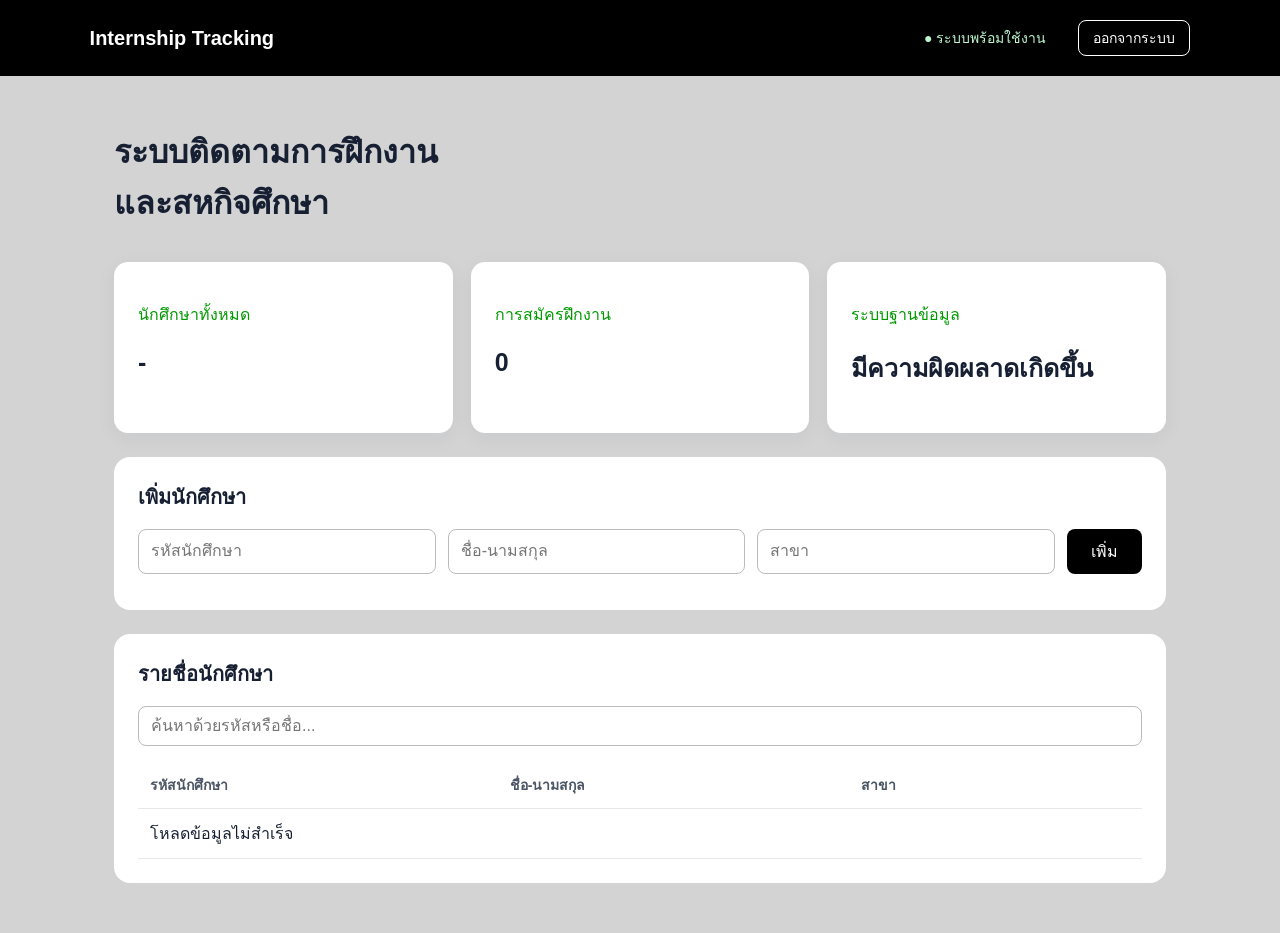
==== public/index.html @ e10547f7 "Add MySQL, login, student management" ====
<!DOCTYPE html>
<html lang="th">
<head>
    <meta charset="UTF-8">
    <meta name="viewport" content="width=device-width, initial-scale=1.0">
    <title>Internship Tracking</title>
    <link rel="stylesheet" href="style.css">
</head>
<body>
<header class="topbar">
    <div class="brand">Internship Tracking</div>
    <div class="user-area">
        <span class="status">● ระบบพร้อมใช้งาน</span>
        <span id="userName" class="user-name"></span>
        <form method="POST" action="/logout">
            <button type="submit" class="logout-btn">ออกจากระบบ</button>
        </form>
    </div>
</header>

<main class="container">
    <h1>ระบบติดตามการฝึกงาน<br>และสหกิจศึกษา</h1>
    </p>

    <section class="stats">
        <article class="card">
            <p>นักศึกษาทั้งหมด</p>
            <h2 id="studentCount">0</h2>
        </article>
        <article class="card">
            <p>การสมัครฝึกงาน</p>
            <h2 id="applicationCount">0</h2>
        </article>
        <article class="card">
            <p>ระบบฐานข้อมูล</p>
            <h2 id="databaseStatus">ยังไม่เชื่อมต่อ</h2>
        </article>
    </section>
    <section class="panel">
        <h2>เพิ่มนักศึกษา</h2>
        <form id="studentForm" class="student-form">
            <input type="text" id="studentCodeInput" placeholder="รหัสนักศึกษา" required>
            <input type="text" id="fullNameInput" placeholder="ชื่อ-นามสกุล" required>
            <input type="text" id="majorInput" placeholder="สาขา">
            <button type="submit">เพิ่ม</button>
        </form>
        <p id="formMessage" class="form-message"></p>
    </section>

    <section class="panel">
        <h2>รายชื่อนักศึกษา</h2>
        <input type="text" id="searchInput" class="search-input" placeholder="ค้นหาด้วยรหัสหรือชื่อ...">
        <table class="data-table">
            <thead>
            <tr>
                <th>รหัสนักศึกษา</th>
                <th>ชื่อ-นามสกุล</th>
                <th>สาขา</th>
                <th></th>
            </tr>
            </thead>
            <tbody id="studentTableBody">
            <tr><td colspan="4">กำลังโหลด...</td></tr>
            </tbody>
        </table>
    </section>

</main>
<script src="script.js"></script>
</body>
</html>
---- public/style.css ----
* {
    box-sizing: border-box;
}
body {
    margin: 0;
    font-family: Arial, Tahoma, sans-serif;
    background: #D3D3D3;
    color: #172033;
}
.topbar {
    background: #000000;
    color: white;
    padding: 20px 7%;
    display: flex;
    justify-content: space-between;
    align-items: center;
    gap: 16px;
}
.brand {
    font-size: 20px;
    font-weight: bold;
}
.status {
    color: #bbf7d0;
    font-size: 14px;
}
.container {
    max-width: 1100px;
    margin: 50px auto;
    padding: 0 24px;
}
.eyebrow {
    color: #2563eb;
    font-size: 12px;
    font-weight: bold;
    letter-spacing: 2px;
}
.h1 {
    font-size: clamp(30px, 5vw, 46px);
    line-height: 1.35;
    margin: 14px 0;
}

.stats {
    display: grid;
    grid-template-columns: repeat(3, minmax(0, 1fr));
    gap: 18px;
    margin-top: 34px;
}
.card, .welcome {
    background: white;
    border-radius: 14px;
    padding: 24px;
    box-shadow: 0 5px 20px #1725540d;
}
.card p {
    color: #009900;
}
.card h2 {
    font-size: 25px;
    overflow-wrap: anywhere;
}
.user-area {
    display: flex;
    align-items: center;
    gap: 16px;
}
.user-name {
    font-size: 14px;
}
.logout-btn {
    background: transparent;
    color: white;
    border: 1px solid white;
    border-radius: 8px;
    padding: 6px 14px;
    cursor: pointer;
    font-size: 14px;
}
.logout-btn:hover {
    background: #333;
}

@media (max-width: 650px) {
    .stats {
        grid-template-columns: 1fr;
    }

    .topbar {
        align-items: flex-start;
        flex-direction: column;
    }

}
.panel {
    background: white;
    border-radius: 16px;
    padding: 24px;
    margin-top: 24px;
}
.panel h2 {
    margin: 0 0 16px;
    font-size: 20px;
}
.data-table {
    width: 100%;
    border-collapse: collapse;
}
.data-table th,
.data-table td {
    text-align: left;
    padding: 12px;
    border-bottom: 1px solid #e5e7eb;
}
.data-table th {
    font-size: 14px;
    color: #4b5563;
}

.student-form {
    display: flex;
    gap: 12px;
    flex-wrap: wrap;
}
.student-form input {
    flex: 1;
    min-width: 160px;
    padding: 10px 12px;
    border: 1px solid #bbb;
    border-radius: 8px;
    font-size: 16px;
}
.student-form button {
    padding: 10px 24px;
    background: #000;
    color: white;
    border: none;
    border-radius: 8px;
    font-size: 16px;
    cursor: pointer;
}
.student-form button:hover {
    background: #333;
}
.form-message {
    margin: 12px 0 0;
    font-size: 14px;
}
.form-message.success { color: #15803d; }
.form-message.error { color: #b91c1c; }

.actions {
    white-space: nowrap;
}
.btn-small {
    padding: 6px 12px;
    margin-right: 6px;
    background: #fff;
    color: #172033;
    border: 1px solid #bbb;
    border-radius: 6px;
    font-size: 14px;
    cursor: pointer;
}
.btn-small:hover {
    background: #f3f4f6;
}
.btn-danger {
    color: #b91c1c;
    border-color: #b91c1c;
}
.btn-danger:hover {
    background: #fee2e2;
}

.search-input {
    width: 100%;
    padding: 10px 12px;
    margin-bottom: 16px;
    border: 1px solid #bbb;
    border-radius: 8px;
    font-size: 16px;
}
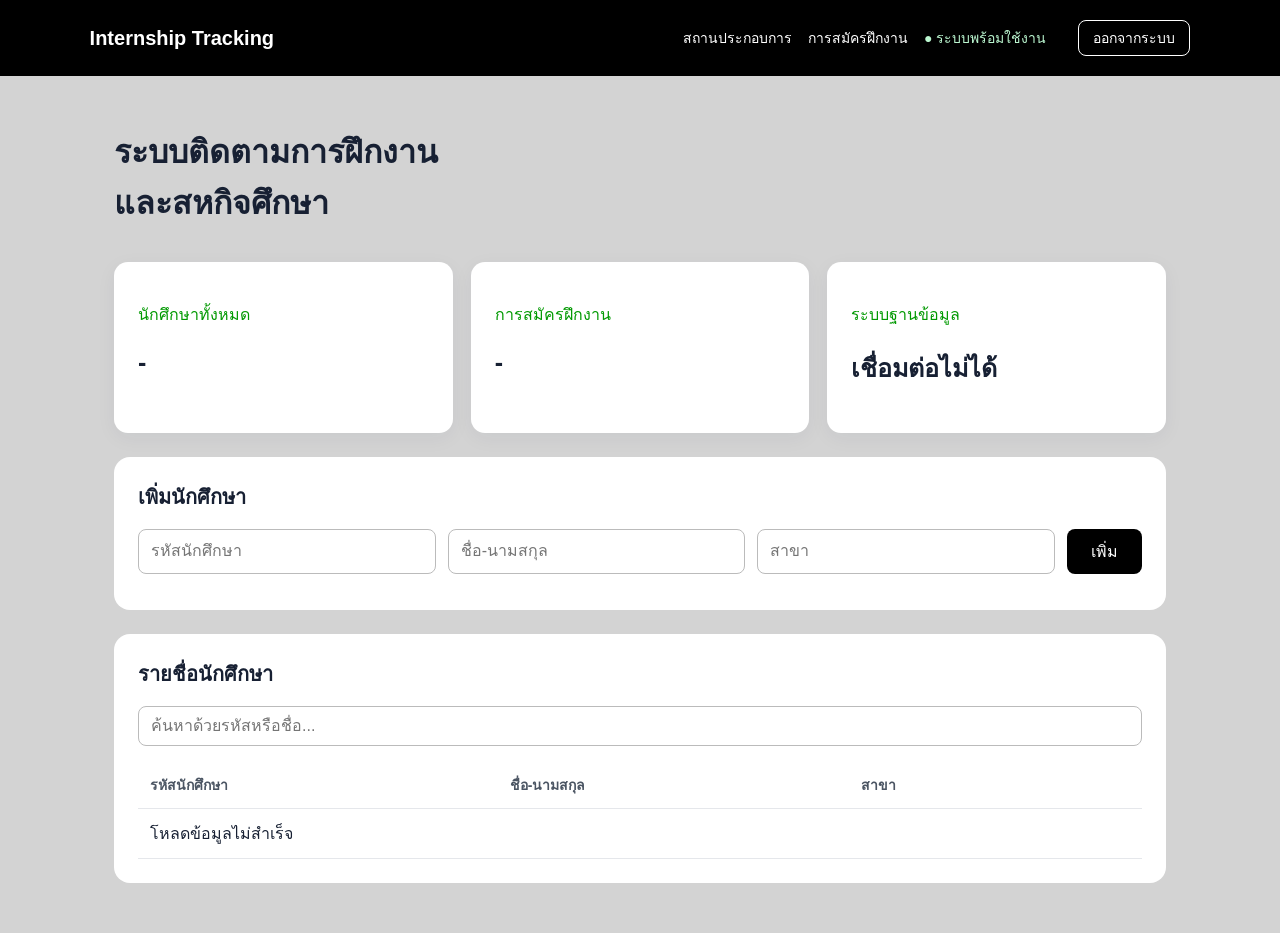
==== commit ff21682f: "Add companies, applications, student detail, role permissions" ====
--- a/public/index.html
+++ b/public/index.html
@@ -11,6 +11,8 @@
 <header class="topbar">
     <div class="brand">Internship Tracking</div>
     <div class="user-area">
+        <a href="companies.html" class="nav-link">สถานประกอบการ</a>
+        <a href="applications.html" class="nav-link">การสมัครฝึกงาน</a>
         <span class="status">● ระบบพร้อมใช้งาน</span>
         <span id="userName" class="user-name"></span>
         <form method="POST" action="/logout">
--- a/public/style.css
+++ b/public/style.css
@@ -183,4 +183,76 @@
     font-size: 16px;
 }
 
-
+.name-link {
+    color: #2563eb;
+    text-decoration: none;
+}
+.name-link:hover {
+    text-decoration: underline;
+}
+.back-link {
+    color: #172033;
+    text-decoration: none;
+    font-size: 14px;
+}
+.back-link:hover {
+    text-decoration: underline;
+}
+.nav-link {
+    color: white;
+    text-decoration: none;
+    font-size: 14px;
+}
+.nav-link:hover {
+    text-decoration: underline;
+}
+.detail-list {
+    display: grid;
+    grid-template-columns: 160px 1fr;
+    gap: 12px 16px;
+    margin: 0;
+}
+.detail-list dt {
+    color: #4b5563;
+    font-size: 14px;
+}
+.detail-list dd {
+    margin: 0;
+}
+
+.nav-link {
+    color: white;
+    text-decoration: none;
+    font-size: 14px;
+}
+.nav-link:hover {
+    text-decoration: underline;
+}
+
+.student-form select {
+    flex: 1;
+    min-width: 160px;
+    padding: 10px 12px;
+    border: 1px solid #bbb;
+    border-radius: 8px;
+    font-size: 16px;
+    background: white;
+}
+.status-select {
+    padding: 6px 10px;
+    border: 1px solid #bbb;
+    border-radius: 6px;
+    font-size: 14px;
+    background: white;
+}
+.status-badge {
+    display: inline-block;
+    padding: 4px 12px;
+    border-radius: 999px;
+    font-size: 13px;
+}
+.status-pending { background: #fef3c7; color: #92400e; }
+.status-approved { background: #dcfce7; color: #166534; }
+.status-rejected { background: #fee2e2; color: #b91c1c; }
+
+
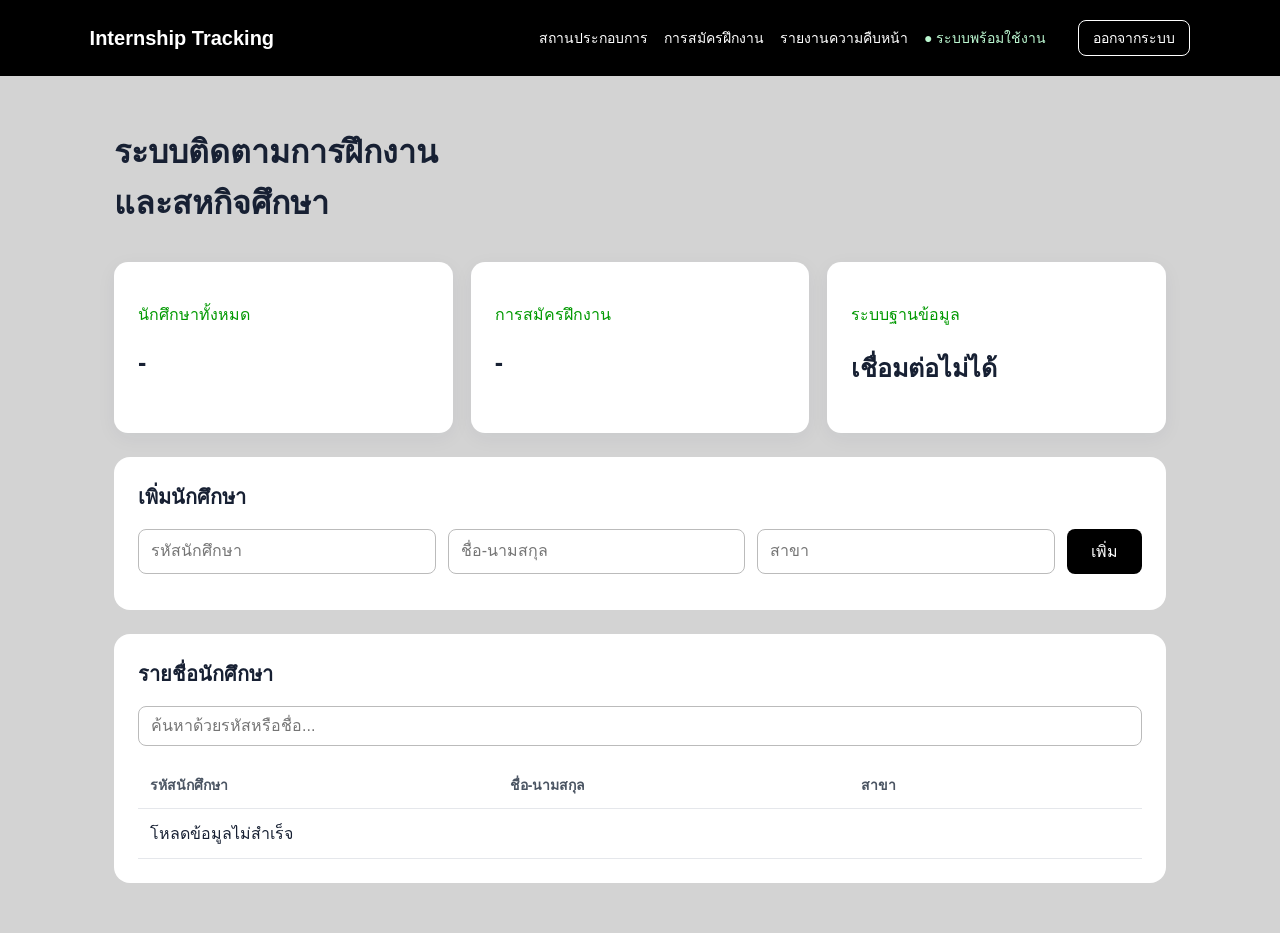
==== commit c456da1d: "Add companies, applications, reports, student detail, role permissions" ====
--- a/public/index.html
+++ b/public/index.html
@@ -13,6 +13,7 @@
     <div class="user-area">
         <a href="companies.html" class="nav-link">สถานประกอบการ</a>
         <a href="applications.html" class="nav-link">การสมัครฝึกงาน</a>
+        <a href="reports.html" class="nav-link">รายงานความคืบหน้า</a>
         <span class="status">● ระบบพร้อมใช้งาน</span>
         <span id="userName" class="user-name"></span>
         <form method="POST" action="/logout">
@@ -23,7 +24,6 @@
 
 <main class="container">
     <h1>ระบบติดตามการฝึกงาน<br>และสหกิจศึกษา</h1>
-    </p>
 
     <section class="stats">
         <article class="card">
@@ -39,7 +39,8 @@
             <h2 id="databaseStatus">ยังไม่เชื่อมต่อ</h2>
         </article>
     </section>
-    <section class="panel">
+
+    <section class="panel" id="addStudentPanel">
         <h2>เพิ่มนักศึกษา</h2>
         <form id="studentForm" class="student-form">
             <input type="text" id="studentCodeInput" placeholder="รหัสนักศึกษา" required>
--- a/public/style.css
+++ b/public/style.css
@@ -256,3 +256,61 @@
 .status-rejected { background: #fee2e2; color: #b91c1c; }
 
 
+.report-form {
+    display: flex;
+    flex-direction: column;
+    gap: 12px;
+}
+.report-form input,
+.report-form textarea {
+    padding: 10px 12px;
+    border: 1px solid #bbb;
+    border-radius: 8px;
+    font-size: 16px;
+    font-family: inherit;
+}
+.report-form input {
+    max-width: 200px;
+}
+.report-form button {
+    align-self: flex-start;
+    padding: 10px 24px;
+    background: #000;
+    color: white;
+    border: none;
+    border-radius: 8px;
+    font-size: 16px;
+    cursor: pointer;
+}
+.report-form button:hover {
+    background: #333;
+}
+.report-card {
+    border-bottom: 1px solid #e5e7eb;
+    padding: 16px 0;
+}
+.report-card:last-child {
+    border-bottom: none;
+}
+.report-card h3 {
+    margin: 0 0 4px;
+    font-size: 16px;
+}
+.report-date {
+    margin: 0 0 8px;
+    font-size: 13px;
+    color: #6b7280;
+}
+.report-content {
+    margin: 0 0 8px;
+    white-space: pre-wrap;
+}
+.report-comment {
+    margin: 0 0 8px;
+    padding: 8px 12px;
+    background: #f3f4f6;
+    border-radius: 8px;
+    font-size: 14px;
+}
+
+
